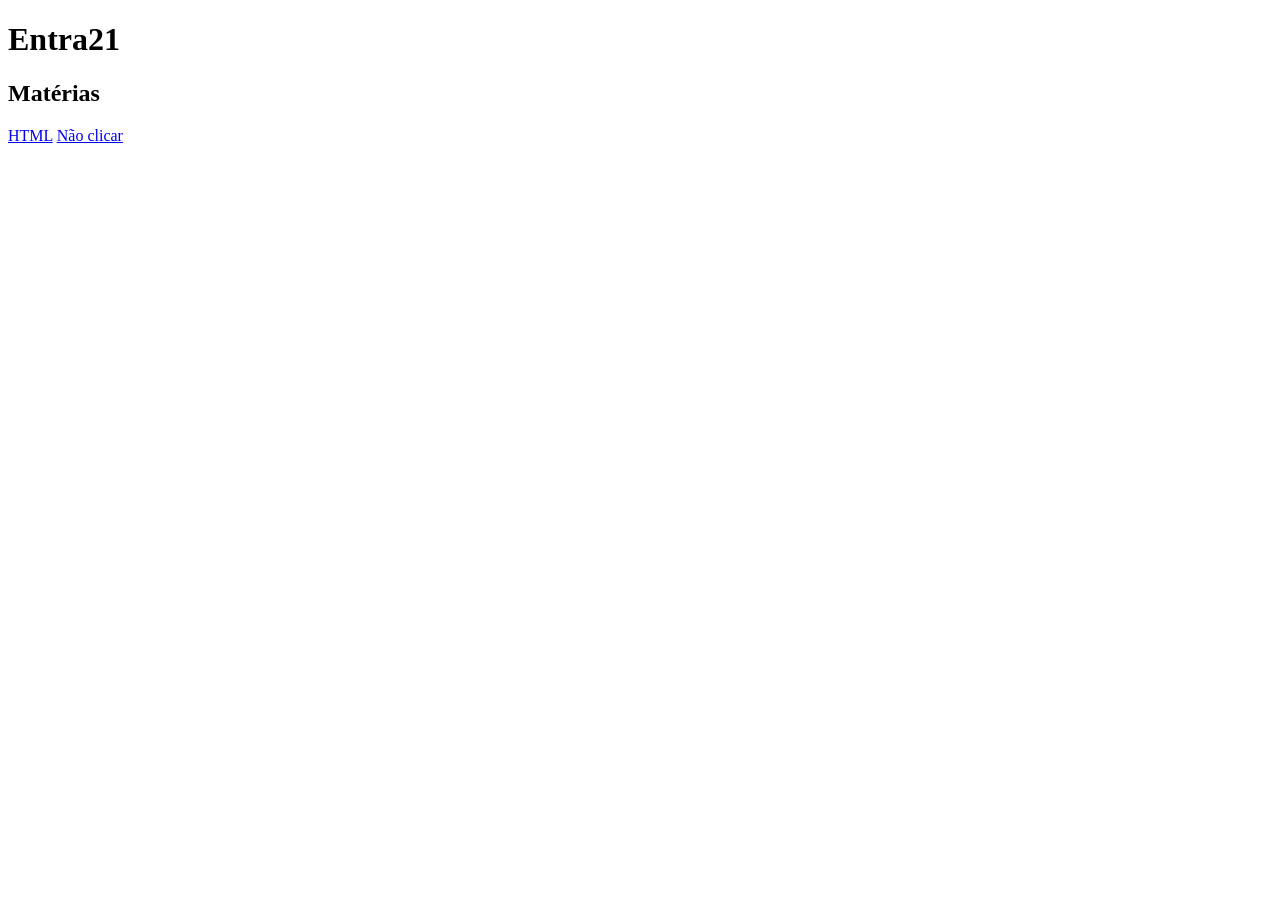
==== html_css/templates/index.html @ abfbc903 "folders reestructured and added html content" ====
<!DOCTYPE html>
<html>
<head>
    <title>Home</title>
</head>
<body>
    <header>
        <h1>Entra21</h1>
    </header>
    <main>
        <h2>Matérias</h2>
        <a href="./html.html">HTML</a>
        <a href="https://www.youtube.com/watch?v=dQw4w9WgXcQ" target="_blank">Não clicar</a>
    </main>
</body>

</html>
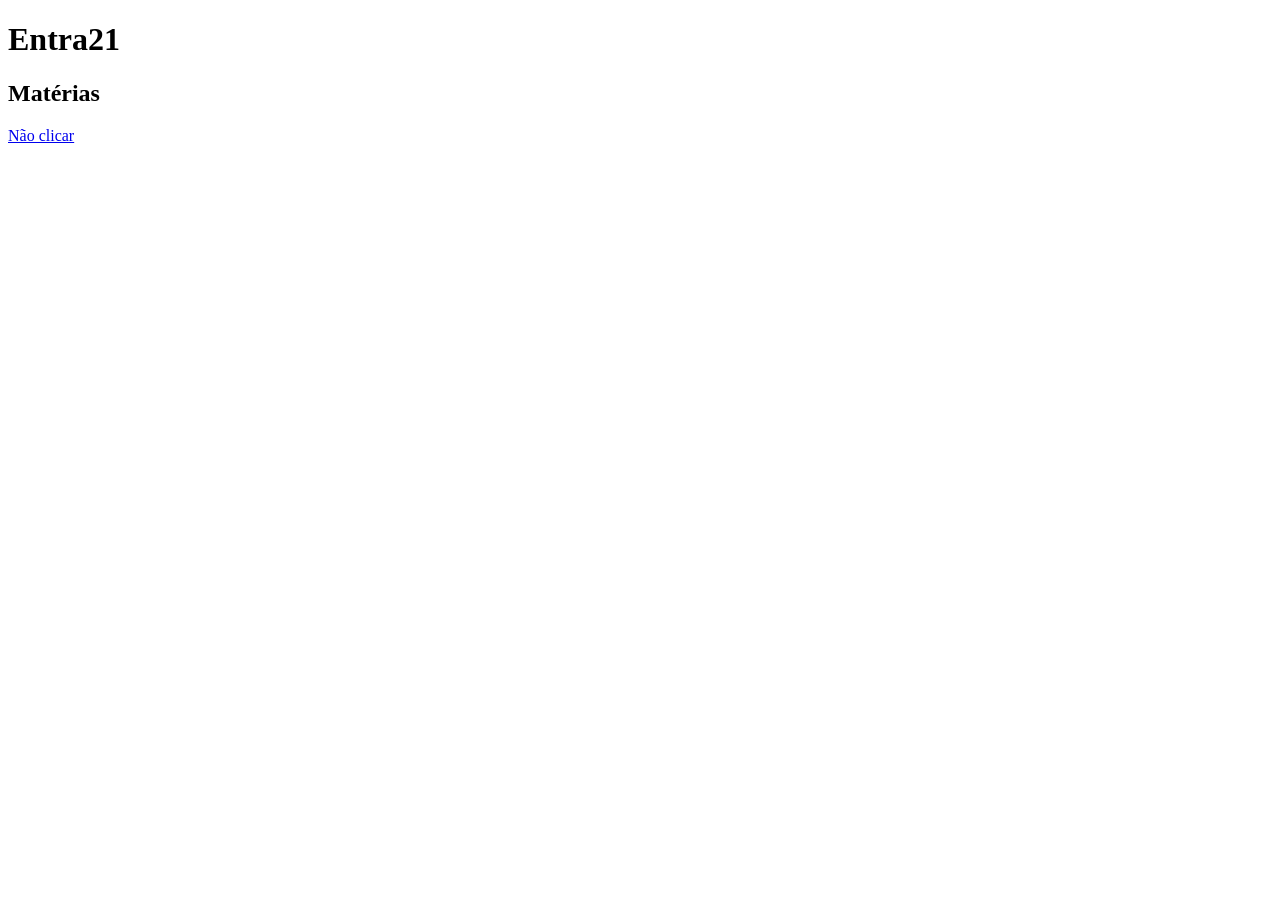
==== commit 9d8b47b9: "add new HTML templates for CSS and JavaScript" ====
--- a/html_css/templates/index.html
+++ b/html_css/templates/index.html
@@ -9,7 +9,7 @@
     </header>
     <main>
         <h2>Matérias</h2>
-        <a href="./html.html">HTML</a>
+
         <a href="https://www.youtube.com/watch?v=dQw4w9WgXcQ" target="_blank">Não clicar</a>
     </main>
 </body>
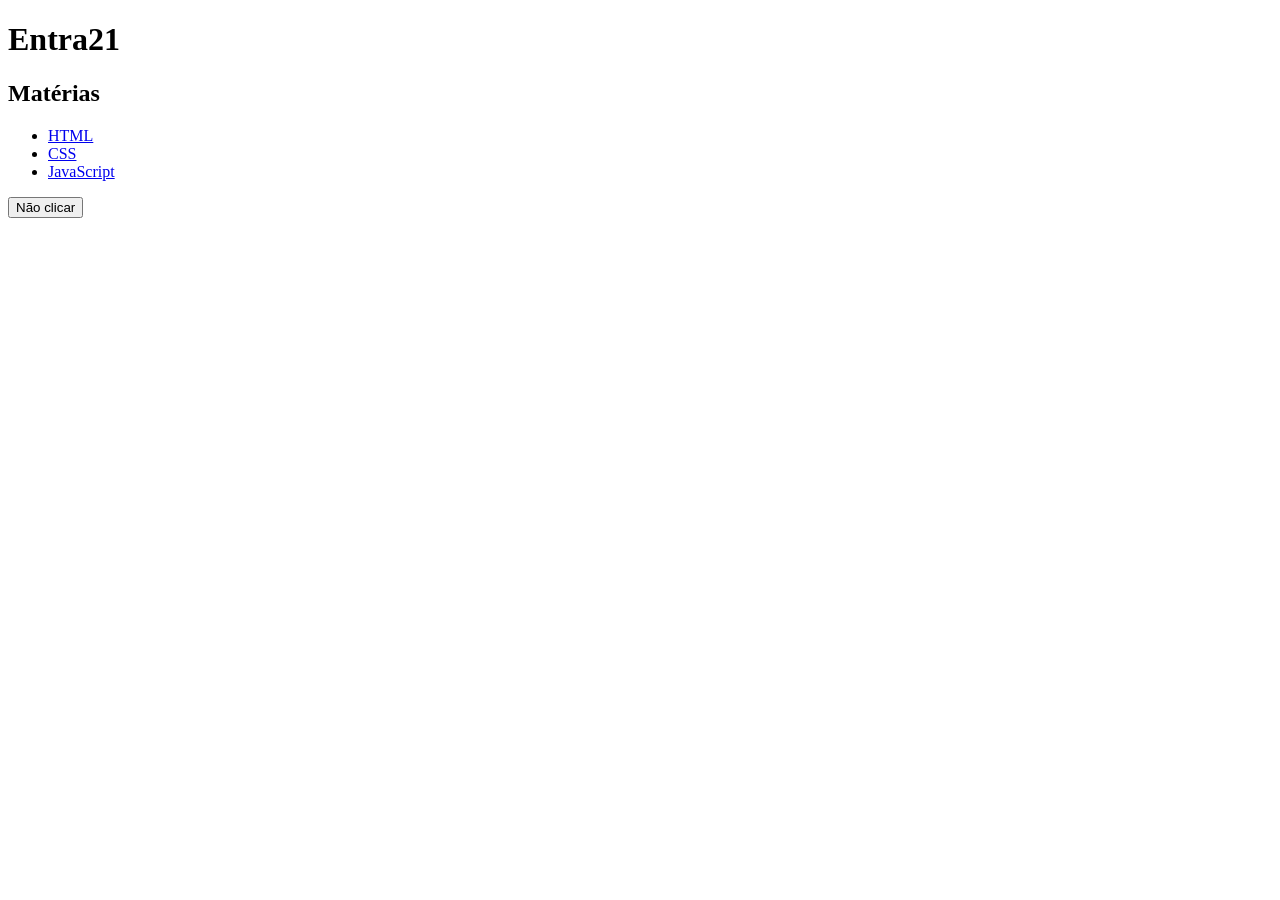
==== commit 0d0ca6a3: "navigation included" ====
--- a/html_css/templates/index.html
+++ b/html_css/templates/index.html
@@ -9,8 +9,12 @@
     </header>
     <main>
         <h2>Matérias</h2>
-
-        <a href="https://www.youtube.com/watch?v=dQw4w9WgXcQ" target="_blank">Não clicar</a>
+        <ul>
+            <li><a href="./html.html">HTML</a></li>
+            <li><a href="./css.html">CSS</a></li>
+            <li><a href="./javascript.html">JavaScript</a></li>
+        </ul>
+        <a href="https://www.youtube.com/watch?v=dQw4w9WgXcQ" target="_blank"><button>Não clicar</button></a>
     </main>
 </body>
 
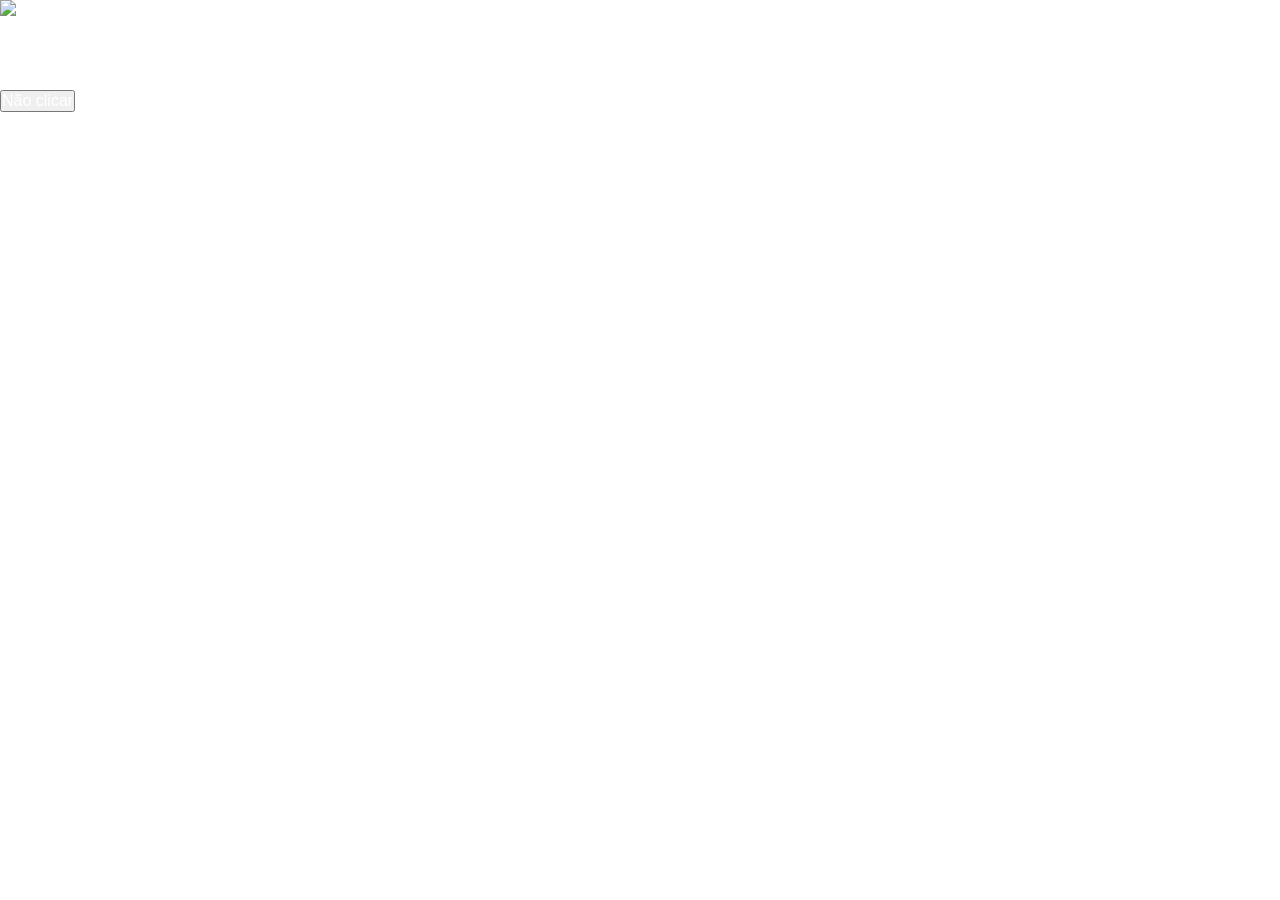
==== commit 4cb08efd: "Add images and styles for the main layout - Added HTML5 logo image and additional images to the stat" ====
--- a/html_css/templates/index.html
+++ b/html_css/templates/index.html
@@ -2,20 +2,25 @@
 <html>
 <head>
     <title>Home</title>
+    <link rel="stylesheet" href="/html_css/static/styles.css">
+
 </head>
 <body>
     <header>
-        <h1>Entra21</h1>
+        <img src="https://cdn.sonicadigital.com.br/entra21/storage/settings/1/original-691cbe5cd50d1.png" alt="Entra21">
     </header>
     <main>
-        <h2>Matérias</h2>
-        <ul>
-            <li><a href="./html.html">HTML</a></li>
-            <li><a href="./css.html">CSS</a></li>
-            <li><a href="./javascript.html">JavaScript</a></li>
-        </ul>
+        <nav>
+            <h2>Matérias</h2>
+            <ul>
+                <li><a href="./html.html">HTML</a></li>
+                <li><a href="./css.html">CSS</a></li>
+                <li><a href="./javascript.html">JavaScript</a></li>
+            </ul>
+        </nav>
         <a href="https://www.youtube.com/watch?v=dQw4w9WgXcQ" target="_blank"><button>Não clicar</button></a>
     </main>
+    <footer></footer>
 </body>
 
 </html>
--- a/html_css/static/styles.css
+++ b/html_css/static/styles.css
@@ -0,0 +1,30 @@
+*{
+    padding: 0;
+    margin:0;
+    list-style: none;
+    font-family: sans-serif;
+    text-decoration: none;
+    color: white;
+    font-size: 1rem;
+}
+.main-header{
+    background-color: rgb(43, 43, 43);
+    display: flex;
+    justify-content: space-between;
+    align-items: center;
+    padding: 13px;
+}
+.main-header img{
+    width: 250px;
+}
+.main-header ul{
+    display: flex;
+    gap: 5px;
+
+}
+.main-content{
+    background-color: #444444;
+}
+.main-footer{
+    background-color: rgb(43, 43, 43);
+}
